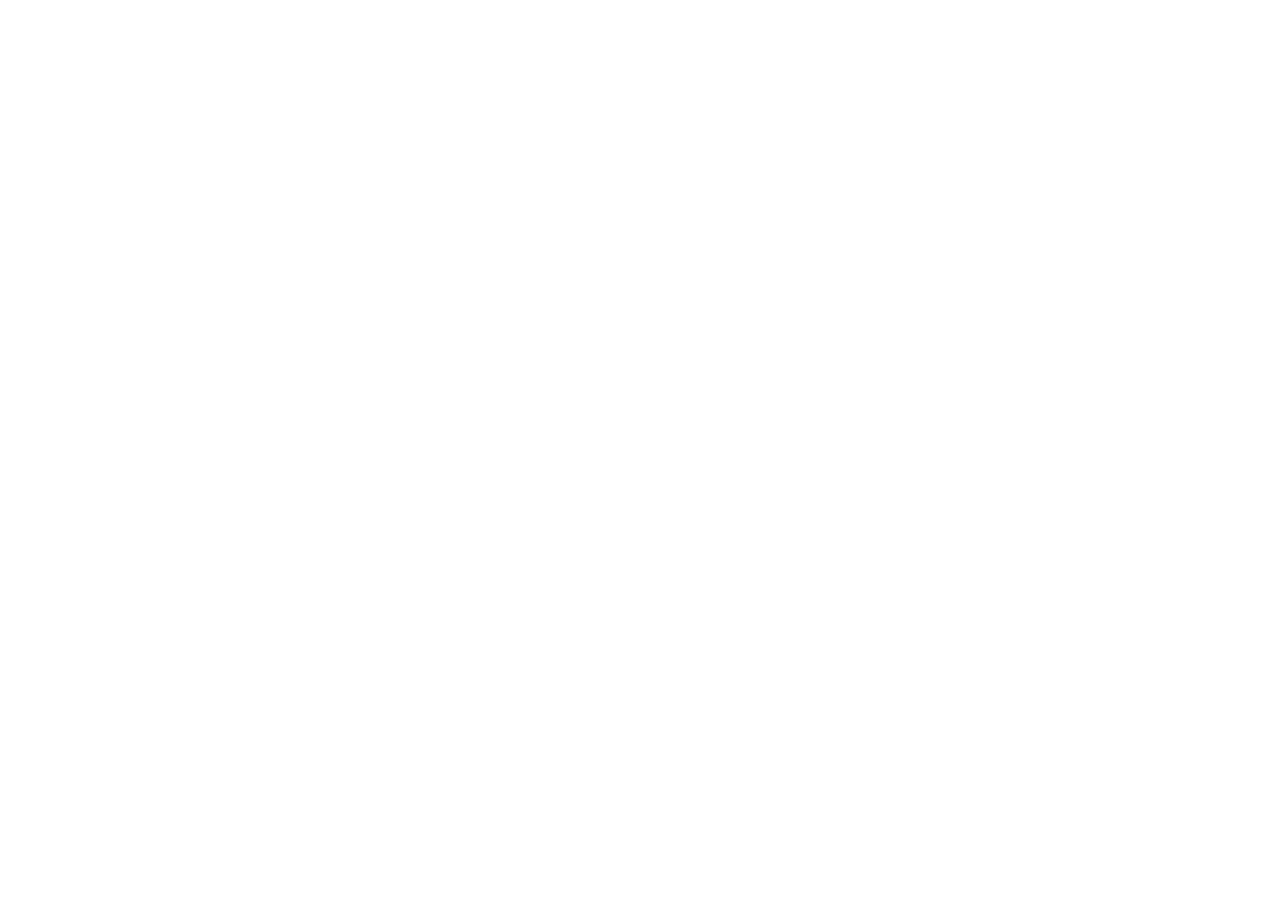
==== src/main/resources/templates/index.html @ 56c9869f "first commit, initialized project and first controller and view passing title data" ====
<!DOCTYPE html>
<html lang="en" xmlns:th="http://www.thymeleaf.org">
<head>
    <meta charset="UTF-8" />
    <title th:text="${titulo}"></title>
</head>
<body>
<h1 th:text="${titulo}"></h1>
</body>
</html>
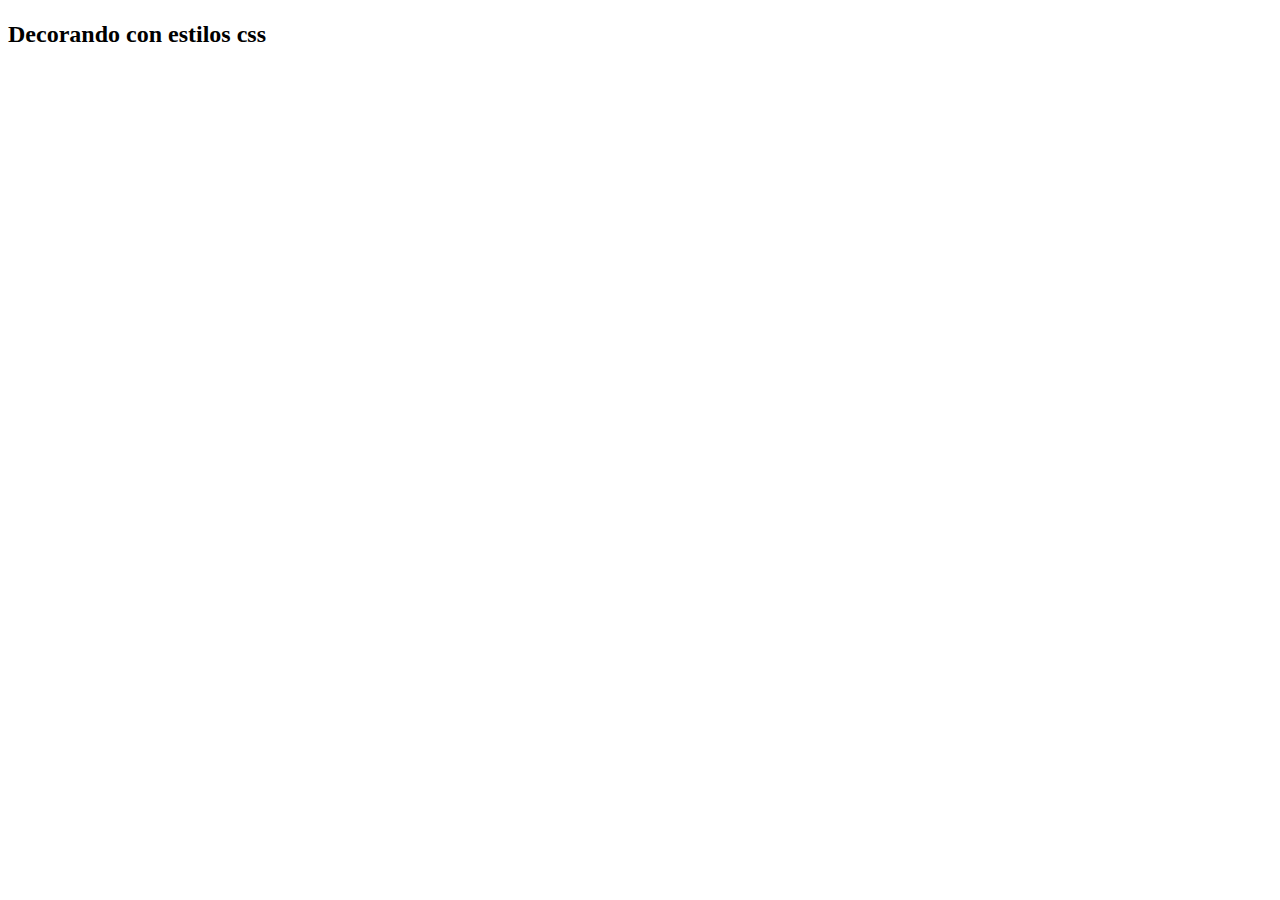
==== commit 854b360c: "adding css and image" ====
--- a/src/main/resources/templates/index.html
+++ b/src/main/resources/templates/index.html
@@ -1,10 +1,13 @@
 <!DOCTYPE html>
 <html lang="en" xmlns:th="http://www.thymeleaf.org">
 <head>
+    <link rel="stylesheet" type="text/css" th:href="@{/css/style.css}">
     <meta charset="UTF-8" />
-    <title th:text="${titulo}"></title>
+    <title th:text="${title}"></title>
 </head>
 <body>
-<h1 th:text="${titulo}"></h1>
+<h1 class="red-color" th:text="${title}"></h1>
+<h2 class="blue-color" >Decorando con estilos css</h2>
+<img th:src="@{/images/meme.jpg}" alt="">
 </body>
 </html>